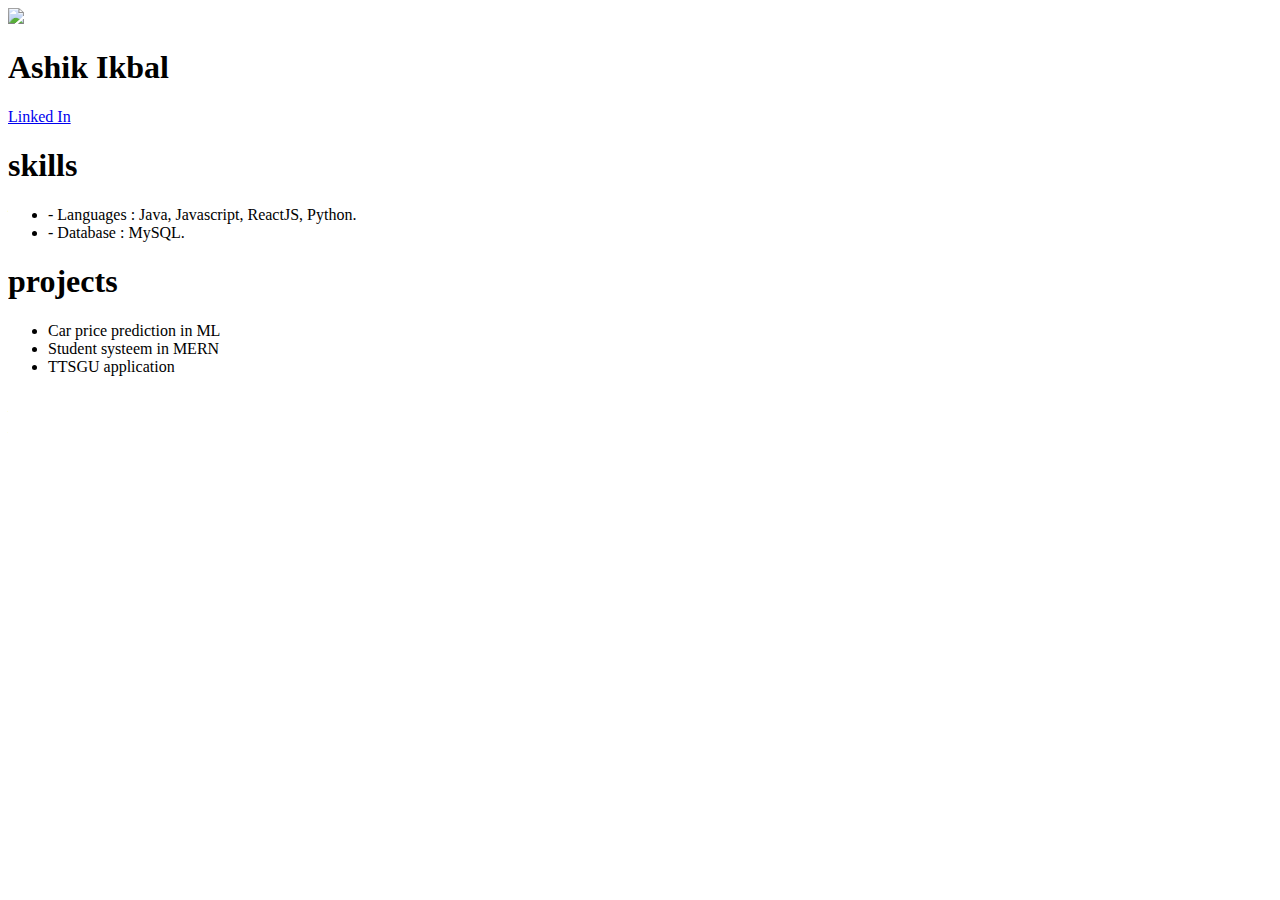
==== index.html @ 8b0de990 "initial commit" ====
<!DOCTYPE HTML>
<head>
    <title>Ashik</title>
    
</head>
<body>
    
<img src="https://avatars.githubuserconte" height="150">

<h1>Ashik Ikbal</h1>

<a href="https://www.linkedin.com/in/ashik-molla-b68a90149/">Linked In</a>

<section id="skills">
    <h1>skills</h1>
    <ul>
    <li>       - Languages : Java, Javascript, ReactJS, Python.</li>
     <li>   - Database : MySQL.</li>
    </ul>
</section>

<section id="projects">
    <h1>projects</h1>
    <ul>
    <li>Car price prediction in ML</li>
     <li>Student systeem in MERN</li>
     <li>TTSGU application</li>
    </ul>
</section>
</body>
</html>
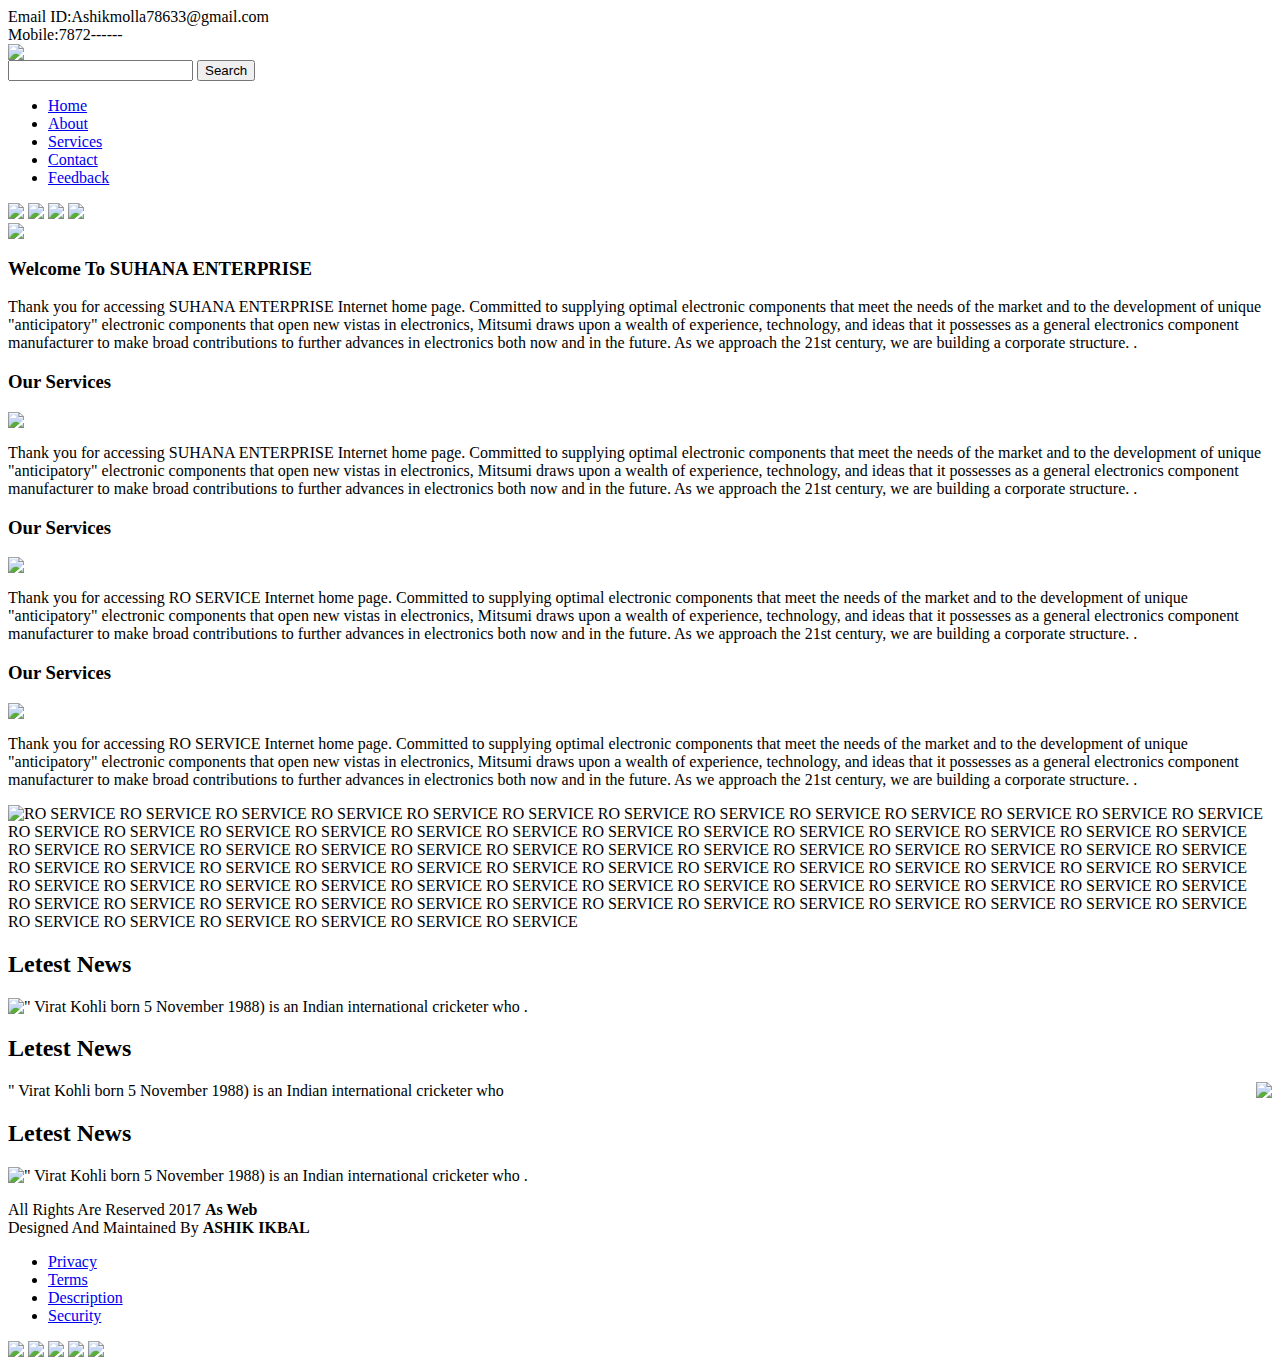
==== commit 11a1ab75: "initial commit" ====
--- a/index.html
+++ b/index.html
@@ -1,31 +1,212 @@
-<!DOCTYPE HTML>
+<!DOCTYPE html PUBLIC "-//W3C//DTD XHTML 1.0 Transitional//EN" "http://www.w3.org/TR/xhtml1/DTD/xhtml1-transitional.dtd">
+<html xmlns="http://www.w3.org/1999/xhtml">
 <head>
-    <title>Ashik</title>
-    
+
+
+<title>AS WEB</title>
+	<meta name="viewport" content="width=device-width, initial-scale=1.0, user-scalable=no"/>
+<link type="text/css" rel="stylesheet" href="mystyle.css"/>
+<link href="https://fonts.googleapis.com/css?family=Open+Sans+Condensed:300" rel="stylesheet">
+<script src="jquery.js.js" type="text/javascript"></script>
+<script src="jquery.cycle.all.js" type="text/javascript"></script>
+<script type="text/javascript">
+
+	$(document).ready(function()
+	{
+		$('#slider_image').cycle('fade');
+        
+    }
+	);
+
+</script>
 </head>
+
 <body>
-    
-<img src="https://avatars.githubuserconte" height="150">
-
-<h1>Ashik Ikbal</h1>
-
-<a href="https://www.linkedin.com/in/ashik-molla-b68a90149/">Linked In</a>
-
-<section id="skills">
-    <h1>skills</h1>
-    <ul>
-    <li>       - Languages : Java, Javascript, ReactJS, Python.</li>
-     <li>   - Database : MySQL.</li>
-    </ul>
-</section>
-
-<section id="projects">
-    <h1>projects</h1>
-    <ul>
-    <li>Car price prediction in ML</li>
-     <li>Student systeem in MERN</li>
-     <li>TTSGU application</li>
-    </ul>
-</section>
+
+    <div class="container dark">
+        <div class="wrapper" id="top_div">
+        	<div id="top_left">
+            Email ID:Ashikmolla78633@gmail.com
+            </div>
+            <div id="top_right">
+            Mobile:7872------
+            </div>
+            <div id="clear">
+            
+            </div>
+        </div>
+        
+     </div>
+     
+     <div class="container light">
+     	<div class="wrapper">
+        	<div id="logo_left">
+            	<img src="images/1.png"/>
+            </div>
+            <div id="logo_right">
+            	<form>
+                	<input id="textstyle" type="text" name="textbox"/>
+                    <input id="button" type="button" name="search" value="Search"/>
+                </form>
+            </div>
+             <div id="clear">
+            
+            </div>
+        </div>
+     
+     </div>
+     
+	 <div class="container dark">
+     	<div class="wrapper">
+        	<ul>
+            	<li><a href="index.html">Home</a></li>
+                <li><a href="about.html">About</a></li>
+                <li><a href="courses.html">Services</a></li>
+                <li><a href="#">Contact</a></li>
+                <li><a href="contact us.html">Feedback</a></li>
+                
+            </ul>
+        </div>
+     </div>
+     
+     <div class="container">
+     		<div class="wrapper">
+        		  <div id="slider_image">
+            		 <img src="images/Images2/1.png"/>
+					  <img src="images/Images2/2.png"/>
+					  	  <img src="images/Images2/6.jpg"/>				 
+					  <img src="images/Images2/5.png"/>
+				 </div>
+             </div>     
+        
+     </div>
+     
+     <div class="container">
+     	<div class="wrapper">
+        	<div id="text_image">
+            	<img src="icon/love.png" onMouseOver="this.src='icon/love_hover.png'" onMouseOut="this.src='icon/love.png'"/>
+            </div>
+        	<h3>Welcome To SUHANA ENTERPRISE</h3>
+        	<p>
+            Thank you for accessing SUHANA ENTERPRISE Internet home page.
+Committed to supplying optimal electronic components that meet the needs of the market and to the development of unique "anticipatory" electronic components that open new vistas in electronics, Mitsumi draws upon a wealth of experience, technology, and ideas that it possesses as a general electronics component manufacturer to make broad contributions to further advances in electronics both now and in the future. As we approach the 21st century, we are building a corporate structure. .
+            </p>
+             <div id="div_text">
+             <h3>Our Services</h3>
+             <div id="text_image">
+             	<img src="icon/car.png" onMouseOver="this.src='icon/car_hover.png'" onMouseOut="this.src='icon/car.png'"/>
+             </div>
+             <p>
+              Thank you for accessing SUHANA ENTERPRISE Internet home page.
+Committed to supplying optimal electronic components that meet the needs of the market and to the development of unique "anticipatory" electronic components that open new vistas in electronics, Mitsumi draws upon a wealth of experience, technology, and ideas that it possesses as a general electronics component manufacturer to make broad contributions to further advances in electronics both now and in the future. As we approach the 21st century, we are building a corporate structure. .
+             </p>
+             </div>
+              <div id="div_text">
+              <h3>Our Services</h3>
+              <div id="text_image">
+             	<img src="icon/ms.png" onMouseOver="this.src='icon/msh.png'" onMouseOut="this.src='icon/ms.png'"/>
+             </div>
+             <p>
+              Thank you for accessing RO SERVICE Internet home page.
+Committed to supplying optimal electronic components that meet the needs of the market and to the development of unique "anticipatory" electronic components that open new vistas in electronics, Mitsumi draws upon a wealth of experience, technology, and ideas that it possesses as a general electronics component manufacturer to make broad contributions to further advances in electronics both now and in the future. As we approach the 21st century, we are building a corporate structure. .
+             </p>
+             </div>
+              <div id="div_text">
+              <h3>Our Services</h3>
+              <div id="text_image">
+             	<img src="icon/m.png" onMouseOver="this.src='icon/mh.png'" onMouseOut="this.src='icon/m.png'"/>
+             </div>
+             <p>
+              Thank you for accessing RO SERVICE Internet home page.
+Committed to supplying optimal electronic components that meet the needs of the market and to the development of unique "anticipatory" electronic components that open new vistas in electronics, Mitsumi draws upon a wealth of experience, technology, and ideas that it possesses as a general electronics component manufacturer to make broad contributions to further advances in electronics both now and in the future. As we approach the 21st century, we are building a corporate structure. .
+             </p>
+             </div>
+        </div>
+     </div>
+	
+     <div class="container">
+     	<div class="wrapper">
+        	<div id="bottom_div_left">
+            <p> <img src="images/Images2/10.png" align="left"/>
+            RO SERVICE RO SERVICE RO SERVICE RO SERVICE RO SERVICE RO SERVICE RO SERVICE RO SERVICE RO SERVICE RO SERVICE RO SERVICE RO SERVICE RO SERVICE RO SERVICE RO SERVICE RO SERVICE RO SERVICE RO SERVICE RO SERVICE RO SERVICE RO SERVICE RO SERVICE RO SERVICE RO SERVICE RO SERVICE RO SERVICE RO SERVICE RO SERVICE RO SERVICE RO SERVICE RO SERVICE RO SERVICE RO SERVICE RO SERVICE RO SERVICE RO SERVICE RO SERVICE RO SERVICE RO SERVICE RO SERVICE RO SERVICE RO SERVICE RO SERVICE RO SERVICE RO SERVICE RO SERVICE RO SERVICE RO SERVICE RO SERVICE RO SERVICE RO SERVICE RO SERVICE RO SERVICE RO SERVICE RO SERVICE RO SERVICE RO SERVICE RO SERVICE RO SERVICE RO SERVICE RO SERVICE RO SERVICE RO SERVICE RO SERVICE RO SERVICE RO SERVICE RO SERVICE RO SERVICE RO SERVICE RO SERVICE RO SERVICE RO SERVICE RO SERVICE RO SERVICE RO SERVICE RO SERVICE RO SERVICE RO SERVICE RO SERVICE RO SERVICE RO SERVICE RO SERVICE RO SERVICE RO SERVICE 
+            </p>
+            </div>
+            
+            <div id="bottom_div_rght">
+ 				<div id="letest_news">
+                	<h2>
+                    Letest News
+                    </h2>
+                    <p><img src="images/2.jpg" align="left"/>"
+                    Virat Kohli born 5 November 1988) is an Indian international cricketer who .
+                    </p>
+               
+                </div>
+                <div id="letest_news">
+                	<h2>
+                    Letest News
+                    </h2>
+                    <p><img src="images/3.jpg" align="right"/>"
+                    Virat Kohli born 5 November 1988) is an Indian international cricketer who 
+                    </p>
+               
+                </div>
+                <div id="letest_news">
+                	<h2>
+                    Letest News
+                    </h2>
+                    <p><img src="images/5.jpg" align="left"/>"
+                    Virat Kohli born 5 November 1988) is an Indian international cricketer who .
+                    </p>
+               
+                </div>
+            
+            </div>
+            <div id="clear">
+            </div>
+        </div>
+     
+     </div>
+     
+     <div class="container light">
+     	<div class="wrapper">
+          <div id="all">
+        	<div id="left">
+            	All Rights Are Reserved 2017 <b>As Web</b>
+            </div>
+            <div id="right">
+            	Designed And Maintained By <b>ASHIK IKBAL</b>
+            </DIV>
+            </div>
+        </div>
+     
+     </div>
+     <div class="container dark">
+     	<div class="wrapper">
+        	<ul id="policy">
+            	<li><a href="#">Privacy</a></li>
+                <li><a href="#">Terms</a></li>
+                <li><a href="#">Description</a></li>
+                <li><a href="#">Security</a></li>
+            </ul>
+          
+        </div>
+     </div>
+     
+     <div class="container">
+     	<div class="wrapper">
+         <div id="img">
+   		   <img src="icon/twi.png"/>
+           <img src="icon/twi1.png"/>
+           <img src="icon/twi2.png"/>
+           <img src="icon/twi3.png"/>
+           <img src="icon/twi.png"/>
+           
+          </div>
+           </div>
+            <div id="clear">
+     	</div>
+     </div>
+  
 </body>
-</html>+</html>
